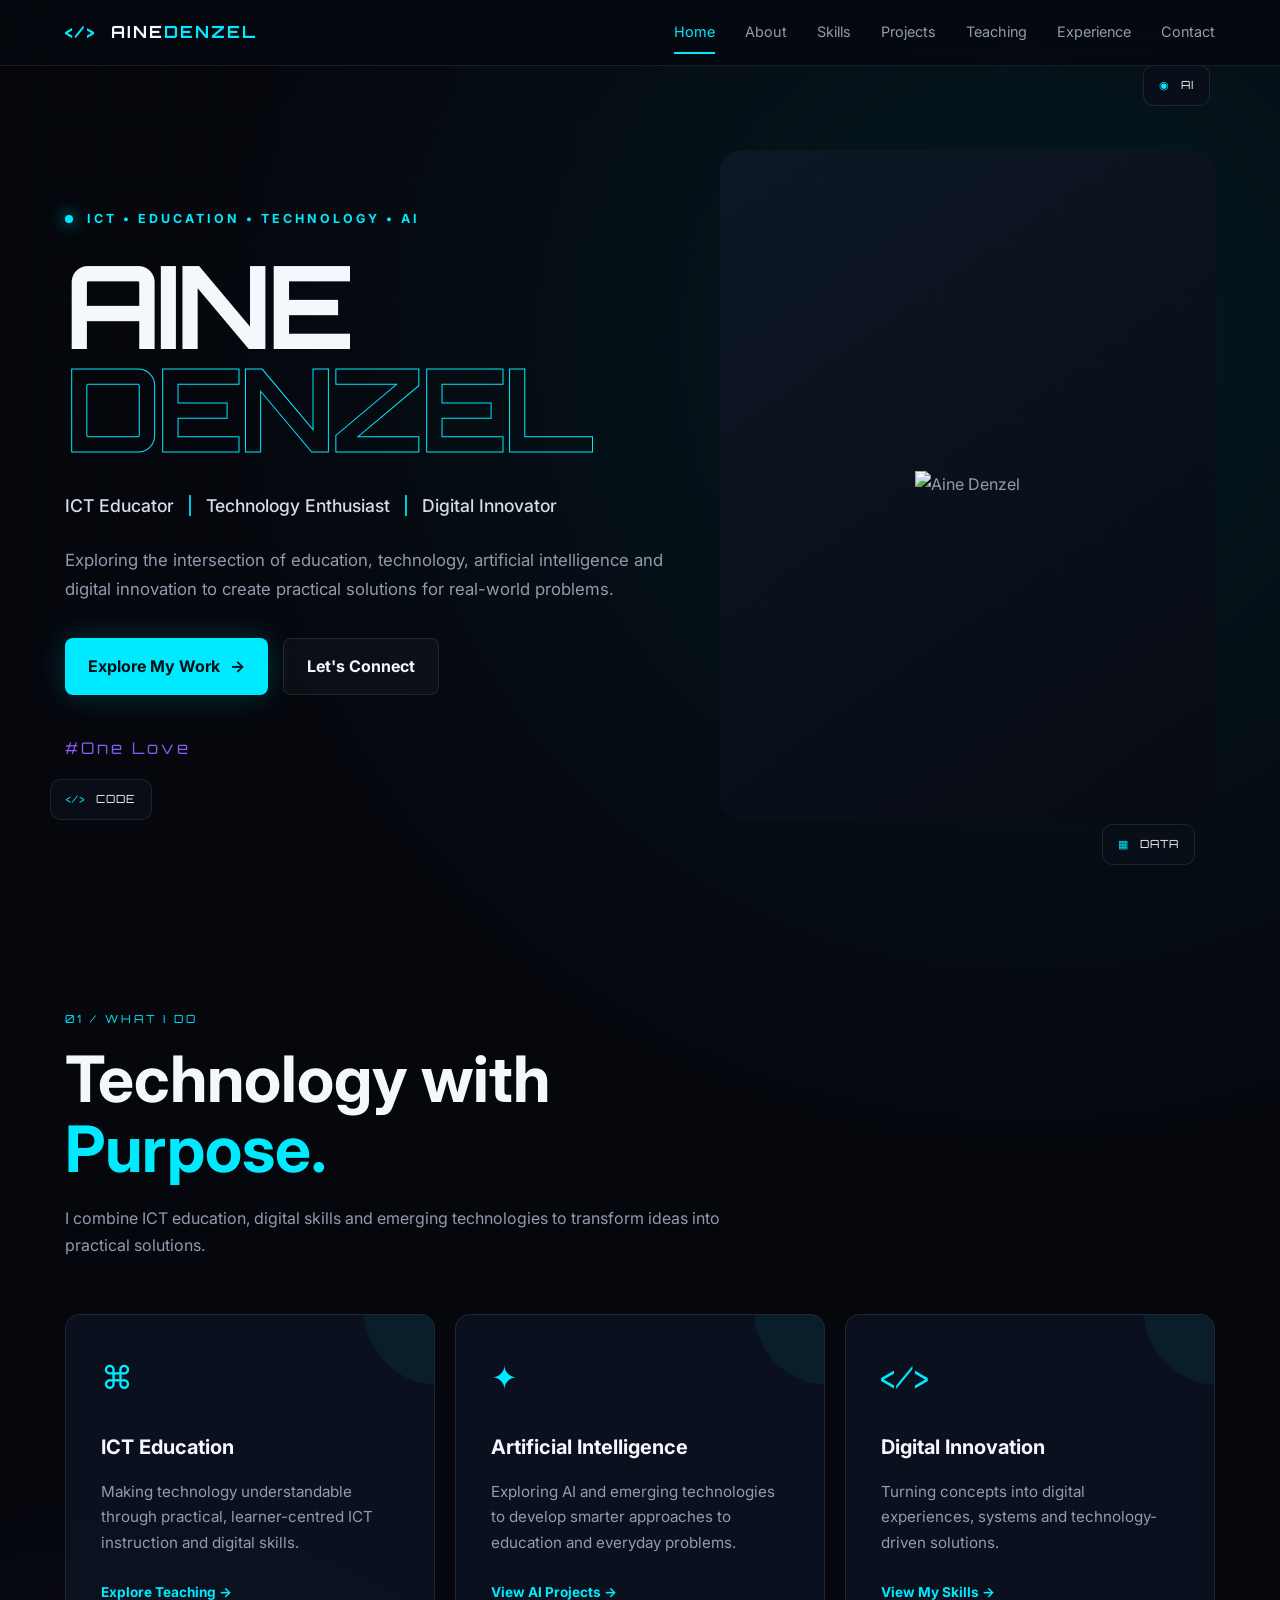
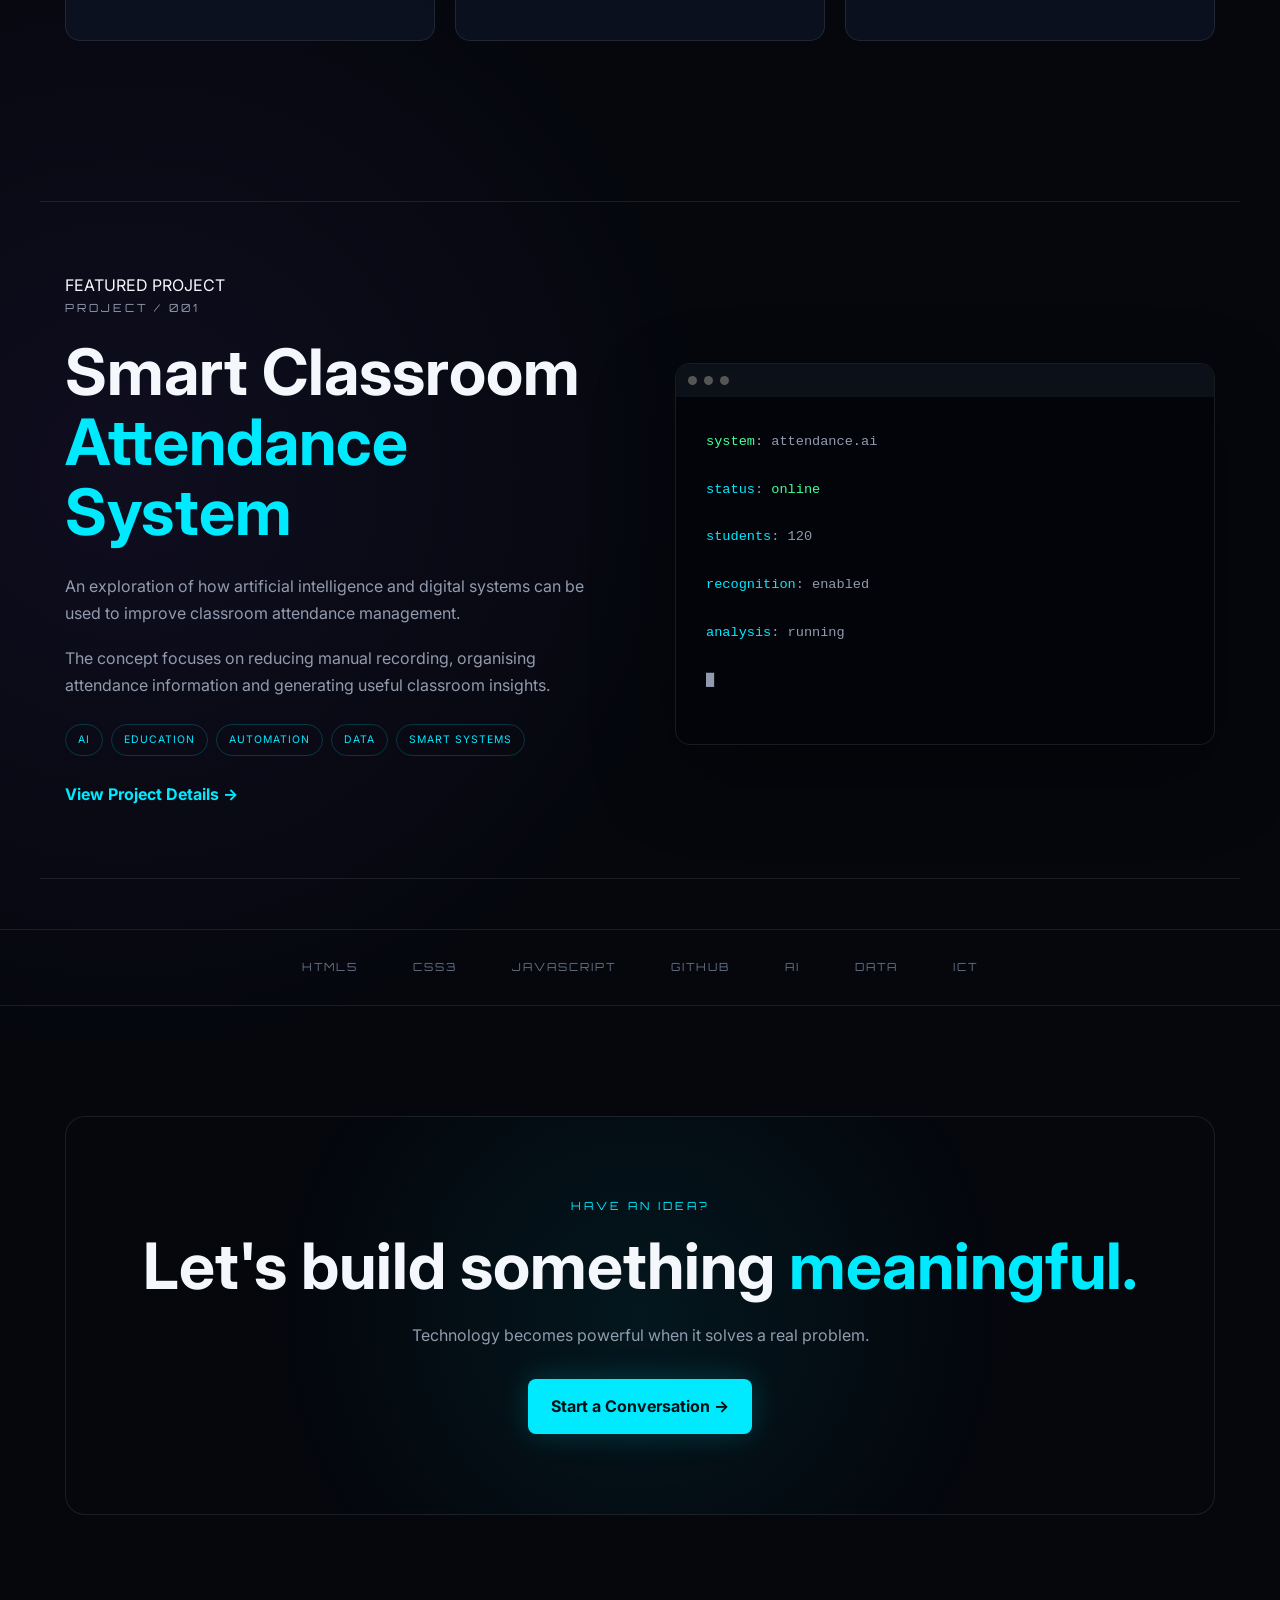
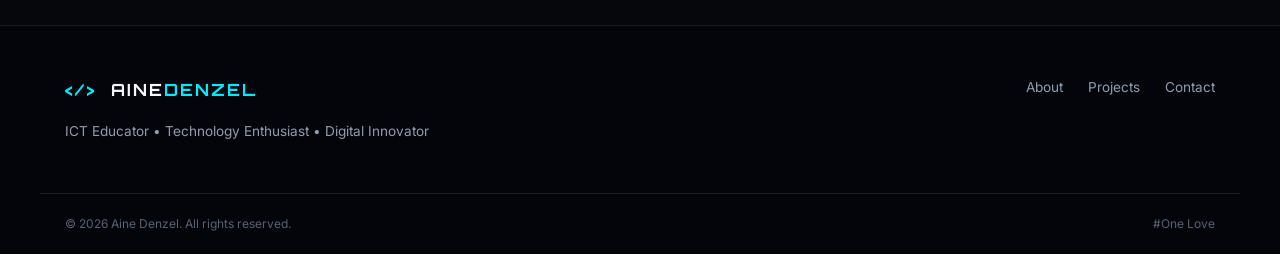
==== index.html @ 566ba2ad "Update index.html" ====
<!DOCTYPE html>
<html lang="en">
<head>
    <meta charset="UTF-8">
    <meta name="viewport" content="width=device-width, initial-scale=1.0">

    <title>Aine Denzel | ICT Educator & Digital Innovator</title>

    <meta name="description"
          content="Aine Denzel — ICT Educator, Technology Enthusiast and Digital Innovator.">

    <link rel="stylesheet" href="css/style.css">

    <link rel="preconnect" href="https://fonts.googleapis.com">
    <link rel="preconnect" href="https://fonts.gstatic.com" crossorigin>

    <link href="https://fonts.googleapis.com/css2?family=Inter:wght@400;500;600;700;800&family=Orbitron:wght@500;600;700;800&display=swap"
          rel="stylesheet">
</head>

<body>

<!-- ================= NAVIGATION ================= -->

<header class="navbar">

    <div class="nav-container">

        <a href="index.html" class="logo">
            <span class="logo-symbol">&lt;/&gt;</span>
            AINE<span>DENZEL</span>
        </a>

        <button class="menu-toggle" id="menuToggle">
            ☰
        </button>

        <nav id="navMenu">

            <a href="index.html" class="active">Home</a>
            <a href="about.html">About</a>
            <a href="skills.html">Skills</a>
            <a href="projects.html">Projects</a>
            <a href="teaching.html">Teaching</a>
            <a href="experience.html">Experience</a>
            <a href="contact.html">Contact</a>

        </nav>

    </div>

</header>


<!-- ================= HERO ================= -->

<main>

<section class="hero">

    <div class="hero-grid"></div>

    <div class="hero-content">

        <p class="eyebrow">
            <span class="status-dot"></span>
            ICT • EDUCATION • TECHNOLOGY • AI
        </p>

        <h1>
            AINE
            <span>DENZEL</span>
        </h1>

        <h2>
            ICT Educator
            <span>|</span>
            Technology Enthusiast
            <span>|</span>
            Digital Innovator
        </h2>

        <p class="hero-description">
            Exploring the intersection of education, technology,
            artificial intelligence and digital innovation to create
            practical solutions for real-world problems.
        </p>

        <div class="hero-buttons">

            <a href="projects.html" class="btn btn-primary">
                Explore My Work
                <span>→</span>
            </a>

            <a href="contact.html" class="btn btn-outline">
                Let's Connect
            </a>

        </div>

        <div class="hero-signature">
            #One Love
        </div>

    </div>
<div class="profile-placeholder">

<img src="images/profile.jpg" alt="Aine Denzel">   

</div>

        <div class="floating-card card-ai">
            <span>◉</span>
            AI
        </div>

        <div class="floating-card card-code">
            <span>&lt;/&gt;</span>
            CODE
        </div>

        <div class="floating-card card-data">
            <span>▦</span>
            DATA
        </div>

    </div>

</section>


<!-- ================= INTRO ================= -->

<section class="section">

    <div class="section-heading">

        <p class="section-label">01 / WHAT I DO</p>

        <h2>
            Technology with
            <span>Purpose.</span>
        </h2>

        <p>
            I combine ICT education, digital skills and emerging
            technologies to transform ideas into practical solutions.
        </p>

    </div>


    <div class="feature-grid">

        <article class="feature-card">

            <div class="feature-icon">⌘</div>

            <h3>ICT Education</h3>

            <p>
                Making technology understandable through practical,
                learner-centred ICT instruction and digital skills.
            </p>

            <a href="teaching.html">
                Explore Teaching →
            </a>

        </article>


        <article class="feature-card">

            <div class="feature-icon">✦</div>

            <h3>Artificial Intelligence</h3>

            <p>
                Exploring AI and emerging technologies to develop
                smarter approaches to education and everyday problems.
            </p>

            <a href="projects.html">
                View AI Projects →
            </a>

        </article>


        <article class="feature-card">

            <div class="feature-icon">&lt;/&gt;</div>

            <h3>Digital Innovation</h3>

            <p>
                Turning concepts into digital experiences, systems
                and technology-driven solutions.
            </p>

            <a href="skills.html">
                View My Skills →
            </a>

        </article>

    </div>

</section>


<!-- ================= FEATURED PROJECT ================= -->

<section class="featured-project section">

    <div class="project-label">
        FEATURED PROJECT
    </div>

    <div class="featured-content">

        <div>

            <p class="section-label">PROJECT / 001</p>

            <h2>
                Smart Classroom
                <span>Attendance System</span>
            </h2>

            <p>
                An exploration of how artificial intelligence and
                digital systems can be used to improve classroom
                attendance management.
            </p>

            <p>
                The concept focuses on reducing manual recording,
                organising attendance information and generating
                useful classroom insights.
            </p>

            <div class="tags">

                <span>AI</span>
                <span>EDUCATION</span>
                <span>AUTOMATION</span>
                <span>DATA</span>
                <span>SMART SYSTEMS</span>

            </div>

            <a href="projects.html" class="text-link">
                View Project Details →
            </a>

        </div>


        <div class="project-visual">

            <div class="terminal">

                <div class="terminal-top">

                    <span></span>
                    <span></span>
                    <span></span>

                </div>

                <div class="terminal-body">

                    <p>
                        <span class="green">system</span>:
                        attendance.ai
                    </p>

                    <p>
                        <span class="blue">status</span>:
                        <span class="green">online</span>
                    </p>

                    <p>
                        <span class="blue">students</span>:
                        120
                    </p>

                    <p>
                        <span class="blue">recognition</span>:
                        enabled
                    </p>

                    <p>
                        <span class="blue">analysis</span>:
                        running
                    </p>

                    <p class="cursor">
                        █
                    </p>

                </div>

            </div>

        </div>

    </div>

</section>


<!-- ================= TECHNOLOGY STRIP ================= -->

<section class="tech-strip">

    <div>HTML5</div>
    <div>CSS3</div>
    <div>JAVASCRIPT</div>
    <div>GITHUB</div>
    <div>AI</div>
    <div>DATA</div>
    <div>ICT</div>

</section>


<!-- ================= CTA ================= -->

<section class="cta section">

    <div class="cta-box">

        <p class="section-label">
            HAVE AN IDEA?
        </p>

        <h2>
            Let's build something
            <span>meaningful.</span>
        </h2>

        <p>
            Technology becomes powerful when it solves a real problem.
        </p>

        <a href="contact.html" class="btn btn-primary">
            Start a Conversation →
        </a>

    </div>

</section>

</main>


<!-- ================= FOOTER ================= -->

<footer>

    <div class="footer-content">

        <div>

            <a href="index.html" class="logo">
                <span class="logo-symbol">&lt;/&gt;</span>
                AINE<span>DENZEL</span>
            </a>

            <p>
                ICT Educator • Technology Enthusiast • Digital Innovator
            </p>

        </div>


        <div class="footer-links">

            <a href="about.html">About</a>
            <a href="projects.html">Projects</a>
            <a href="contact.html">Contact</a>

        </div>

    </div>


    <div class="footer-bottom">

        <span>
            © 2026 Aine Denzel. All rights reserved.
        </span>

        <span>
            #One Love
        </span>

    </div>

</footer>


<script src="js/script.js"></script>

</body>
</html>
---- css/style.css ----
/* =====================================================
   AINE DENZEL — PROFESSIONAL PORTFOLIO
   HYBRID FUTURISTIC DESIGN
===================================================== */

:root {

    --bg: #05070d;
    --bg-secondary: #090d17;
    --card: rgba(15, 22, 38, 0.72);

    --text: #f4f7fb;
    --muted: #929bad;

    --cyan: #00eaff;
    --purple: #8b5cf6;

    --border: rgba(255,255,255,0.09);

    --max-width: 1200px;

}


* {
    margin: 0;
    padding: 0;
    box-sizing: border-box;
}


html {
    scroll-behavior: smooth;
}


body {

    font-family: "Inter", sans-serif;

    background:
        radial-gradient(
            circle at 80% 10%,
            rgba(0,234,255,0.08),
            transparent 25%
        ),
        radial-gradient(
            circle at 10% 60%,
            rgba(139,92,246,0.08),
            transparent 25%
        ),
        var(--bg);

    color: var(--text);

    line-height: 1.7;

    overflow-x: hidden;
}


a {
    color: inherit;
    text-decoration: none;
}


img {
    max-width: 100%;
}


/* =====================================================
   NAVBAR
===================================================== */

.navbar {

    position: fixed;

    top: 0;
    left: 0;

    width: 100%;

    z-index: 1000;

    background: rgba(5,7,13,0.78);

    backdrop-filter: blur(20px);

    border-bottom: 1px solid var(--border);

}


.nav-container {

    max-width: var(--max-width);

    margin: auto;

    padding: 18px 25px;

    display: flex;

    align-items: center;

    justify-content: space-between;

}


.logo {

    font-family: "Orbitron", sans-serif;

    font-weight: 700;

    font-size: 1.05rem;

    letter-spacing: 2px;

}


.logo-symbol {

    color: var(--cyan);

    margin-right: 8px;

}


.logo span:last-child {

    color: var(--cyan);

}


nav {

    display: flex;

    gap: 30px;

}


nav a {

    color: var(--muted);

    font-size: 0.9rem;

    transition: 0.3s;

    position: relative;

}


nav a:hover,
nav a.active {

    color: var(--cyan);

}


nav a.active::after {

    content: "";

    position: absolute;

    left: 0;

    bottom: -9px;

    width: 100%;

    height: 2px;

    background: var(--cyan);

}


.menu-toggle {

    display: none;

    background: none;

    border: none;

    color: white;

    font-size: 1.6rem;

    cursor: pointer;

}


/* =====================================================
   HERO
===================================================== */

.hero {

    min-height: 100vh;

    max-width: var(--max-width);

    margin: auto;

    padding: 150px 25px 80px;

    display: grid;

    grid-template-columns: 1.1fr 0.9fr;

    align-items: center;

    gap: 50px;

    position: relative;

}


.hero-grid {

    position: absolute;

    inset: 0;

    opacity: 0.18;

    pointer-events: none;

    background-image:

        linear-gradient(
            rgba(0,234,255,0.08) 1px,
            transparent 1px
        ),

        linear-gradient(
            90deg,
            rgba(0,234,255,0.08) 1px,
            transparent 1px
        );

    background-size: 60px 60px;

    mask-image: linear-gradient(
        to bottom,
        black,
        transparent
    );

}


.hero-content {

    position: relative;

    z-index: 2;

}


.eyebrow {

    color: var(--cyan);

    font-size: 0.78rem;

    letter-spacing: 3px;

    font-weight: 700;

    margin-bottom: 25px;

}


.status-dot {

    display: inline-block;

    width: 8px;

    height: 8px;

    border-radius: 50%;

    background: var(--cyan);

    box-shadow: 0 0 15px var(--cyan);

    margin-right: 8px;

}


.hero h1 {

    font-family: "Orbitron", sans-serif;

    font-size: clamp(4rem, 9vw, 8rem);

    line-height: 0.9;

    letter-spacing: -5px;

}


.hero h1 span {

    display: block;

    color: transparent;

    -webkit-text-stroke: 1px var(--cyan);

}


.hero h2 {

    margin-top: 30px;

    font-size: 1.1rem;

    font-weight: 500;

    color: #d7dce6;

}


.hero h2 span {

    color: var(--cyan);

    margin: 0 8px;

}


.hero-description {

    max-width: 650px;

    margin-top: 25px;

    color: var(--muted);

    font-size: 1.05rem;

}


.hero-buttons {

    display: flex;

    gap: 15px;

    margin-top: 35px;

    flex-wrap: wrap;

}


.btn {

    display: inline-flex;

    align-items: center;

    gap: 10px;

    padding: 14px 23px;

    border-radius: 8px;

    font-weight: 700;

    transition: 0.3s;

}


.btn-primary {

    color: #001014;

    background: var(--cyan);

    box-shadow: 0 0 30px rgba(0,234,255,0.2);

}


.btn-primary:hover {

    transform: translateY(-3px);

    box-shadow: 0 0 45px rgba(0,234,255,0.45);

}


.btn-outline {

    border: 1px solid var(--border);

    background: rgba(255,255,255,0.03);

}


.btn-outline:hover {

    border-color: var(--cyan);

    color: var(--cyan);

}


.hero-signature {

    margin-top: 40px;

    color: var(--purple);

    font-family: "Orbitron", sans-serif;

    letter-spacing: 3px;

}


/* =====================================================
   HERO VISUAL
===================================================== */

.hero-visual {

    height: 550px;

    position: relative;

    display: flex;

    align-items: center;

    justify-content: center;

}


.profile-frame {

    width: 310px;

    height: 390px;

    position: relative;

    z-index: 3;

    padding: 3px;

    border-radius: 25px;

    background:
        linear-gradient(
            145deg,
            var(--cyan),
            transparent 45%,
            var(--purple)
        );

    box-shadow:
        0 0 60px rgba(0,234,255,0.12);

}


.profile-placeholder {

    width: 100%;
    height: 100%;

    border-radius: 22px;

    background:
        linear-gradient(
            145deg,
            #0d1725,
            #070b13
        );

    display: flex;

    flex-direction: column;

    align-items: center;

    justify-content: center;

    color: var(--muted);

}


.profile-icon {

    width: 110px;
    height: 110px;

    border-radius: 50%;

    display: grid;

    place-items: center;

    font-size: 3rem;

    background: rgba(0,234,255,0.06);

    border: 1px solid rgba(0,234,255,0.2);

    margin-bottom: 20px;

}


.profile-placeholder p {

    font-family: "Orbitron", sans-serif;

    color: var(--cyan);

    letter-spacing: 3px;

}


.profile-placeholder small {

    margin-top: 5px;

    font-size: 0.65rem;

    letter-spacing: 2px;

}


/* =====================================================
   ORBITS
===================================================== */

.orbit {

    position: absolute;

    border: 1px solid rgba(0,234,255,0.18);

    border-radius: 50%;

    transform: rotate(-25deg);

}


.orbit-one {

    width: 470px;
    height: 180px;

}


.orbit-two {

    width: 500px;
    height: 240px;

    transform: rotate(55deg);

}


.orbit-three {

    width: 430px;
    height: 500px;

    transform: rotate(35deg);

    border-color: rgba(139,92,246,0.15);

}


/* =====================================================
   FLOATING CARDS
===================================================== */

.floating-card {

    position: absolute;

    z-index: 5;

    padding: 10px 15px;

    border: 1px solid var(--border);

    border-radius: 10px;

    background: rgba(10,15,25,0.8);

    backdrop-filter: blur(15px);

    font-family: "Orbitron", sans-serif;

    font-size: 0.7rem;

    letter-spacing: 1px;

}


.floating-card span {

    color: var(--cyan);

    margin-right: 7px;

}


.card-ai {

    top: 65px;
    right: 30px;

}


.card-code {

    bottom: 80px;
    left: 10px;

}


.card-data {

    bottom: 35px;
    right: 45px;

}


/* =====================================================
   SECTIONS
===================================================== */

.section {

    max-width: var(--max-width);

    margin: auto;

    padding: 110px 25px;

}


.section-heading {

    max-width: 720px;

    margin-bottom: 55px;

}


.section-label {

    font-family: "Orbitron", sans-serif;

    color: var(--cyan);

    font-size: 0.7rem;

    letter-spacing: 3px;

    margin-bottom: 15px;

}


.section-heading h2,
.cta h2 {

    font-size: clamp(2.3rem,5vw,4rem);

    line-height: 1.1;

}


.section-heading h2 span,
.cta h2 span {

    color: var(--cyan);

}


.section-heading > p:last-child {

    margin-top: 20px;

    color: var(--muted);

}


/* =====================================================
   FEATURE CARDS
===================================================== */

.feature-grid {

    display: grid;

    grid-template-columns:
        repeat(3, 1fr);

    gap: 20px;

}


.feature-card {

    padding: 35px;

    min-height: 300px;

    border: 1px solid var(--border);

    background: var(--card);

    border-radius: 15px;

    transition: 0.35s;

    position: relative;

    overflow: hidden;

}


.feature-card::before {

    content: "";

    position: absolute;

    width: 150px;
    height: 150px;

    top: -80px;
    right: -80px;

    border-radius: 50%;

    background: var(--cyan);

    opacity: 0.06;

}


.feature-card:hover {

    transform: translateY(-8px);

    border-color: rgba(0,234,255,0.4);

}


.feature-icon {

    font-family: "Orbitron", sans-serif;

    font-size: 2rem;

    color: var(--cyan);

    margin-bottom: 25px;

}


.feature-card h3 {

    font-size: 1.25rem;

    margin-bottom: 15px;

}


.feature-card p {

    color: var(--muted);

    font-size: 0.95rem;

}


.feature-card a {

    display: inline-block;

    margin-top: 25px;

    color: var(--cyan);

    font-size: 0.85rem;

    font-weight: 700;

}


/* =====================================================
   FEATURED PROJECT
===================================================== */

.featured-project {

    max-width: 1200px;

    margin: 50px auto;

    padding: 70px 25px;

    border-top: 1px solid var(--border);

    border-bottom: 1px solid var(--border);

}


.featured-content {

    display: grid;

    grid-template-columns:
        1fr 1fr;

    gap: 70px;

    align-items: center;

}


.featured-content h2 {

    font-size: clamp(2.3rem,5vw,4rem);

    line-height: 1.1;

    margin-bottom: 25px;

}


.featured-content h2 span {

    display: block;

    color: var(--cyan);

}


.featured-content p {

    color: var(--muted);

    margin-bottom: 18px;

}


.tags {

    display: flex;

    flex-wrap: wrap;

    gap: 8px;

    margin: 25px 0;

}


.tags span {

    border: 1px solid rgba(0,234,255,0.2);

    color: var(--cyan);

    border-radius: 50px;

    padding: 6px 12px;

    font-size: 0.65rem;

    letter-spacing: 1px;

}


.text-link {

    color: var(--cyan);

    font-weight: 700;

}


/* =====================================================
   TERMINAL
===================================================== */

.terminal {

    border: 1px solid var(--border);

    border-radius: 15px;

    overflow: hidden;

    background: #020409;

    box-shadow: 0 30px 80px rgba(0,0,0,0.4);

}


.terminal-top {

    padding: 12px;

    background: #0b1019;

    display: flex;

    gap: 7px;

}


.terminal-top span {

    width: 9px;
    height: 9px;

    border-radius: 50%;

    background: #555;

}


.terminal-body {

    padding: 30px;

    font-family: monospace;

    font-size: 0.85rem;

    line-height: 2.2;

}


.green {

    color: #42ff9b;

}


.blue {

    color: var(--cyan);

}


.cursor {

    color: var(--cyan);

    animation: blink 1s infinite;

}


@keyframes blink {

    50% {
        opacity: 0;
    }

}


/* =====================================================
   TECH STRIP
===================================================== */

.tech-strip {

    border-top: 1px solid var(--border);

    border-bottom: 1px solid var(--border);

    display: flex;

    justify-content: center;

    flex-wrap: wrap;

    gap: 55px;

    padding: 28px;

    color: #657084;

    font-family: "Orbitron", sans-serif;

    font-size: 0.7rem;

    letter-spacing: 2px;

}


/* =====================================================
   CTA
===================================================== */

.cta-box {

    text-align: center;

    padding: 80px 30px;

    border: 1px solid var(--border);

    border-radius: 20px;

    background:
        radial-gradient(
            circle at center,
            rgba(0,234,255,0.07),
            transparent 60%
        );

}


.cta-box p:not(.section-label) {

    color: var(--muted);

    margin: 20px auto 30px;

}


/* =====================================================
   FOOTER
===================================================== */

footer {

    border-top: 1px solid var(--border);

    background: #03050a;

}


.footer-content {

    max-width: var(--max-width);

    margin: auto;

    padding: 50px 25px;

    display: flex;

    justify-content: space-between;

    gap: 30px;

}


.footer-content p {

    color: var(--muted);

    margin-top: 15px;

    font-size: 0.85rem;

}


.footer-links {

    display: flex;

    gap: 25px;

    color: var(--muted);

    font-size: 0.85rem;

}


.footer-links a:hover {

    color: var(--cyan);

}


.footer-bottom {

    max-width: var(--max-width);

    margin: auto;

    padding: 20px 25px;

    border-top: 1px solid var(--border);

    display: flex;

    justify-content: space-between;

    color: #596273;

    font-size: 0.75rem;

}


/* =====================================================
   RESPONSIVE
===================================================== */

@media (max-width: 900px) {

    nav {

        gap: 15px;

    }


    .hero {

        grid-template-columns: 1fr;

        text-align: center;

    }


    .hero-description {

        margin-left: auto;
        margin-right: auto;

    }


    .hero-buttons {

        justify-content: center;

    }


    .hero-signature {

        text-align: center;

    }


    .hero-visual {

        height: 500px;

    }


    .feature-grid {

        grid-template-columns: 1fr;

    }


    .featured-content {

        grid-template-columns: 1fr;

    }

}


@media (max-width: 700px) {

    .menu-toggle {

        display: block;

    }


    nav {

        position: absolute;

        top: 70px;

        left: 0;

        width: 100%;

        display: none;

        flex-direction: column;

        padding: 25px;

        background: rgba(5,7,13,0.97);

        border-bottom: 1px solid var(--border);

    }


    nav.open {

        display: flex;

    }


    nav a.active::after {

        display: none;

    }


    .hero {

        padding-top: 120px;

    }


    .hero h1 {

        font-size: clamp(3.2rem,16vw,5rem);

        letter-spacing: -3px;

    }


    .hero h2 span {

        display: none;

    }


    .hero-visual {

        transform: scale(0.8);

        margin-top: -30px;

    }


    .profile-frame {

        width: 270px;
        height: 350px;

    }


    .orbit-one,
    .orbit-two,
    .orbit-three {

        transform: scale(0.8);

    }


    .footer-content {

        flex-direction: column;

    }


    .footer-bottom {

        flex-direction: column;

        gap: 10px;

    }

}
.profile-image {
    width: 100%;
    height: 100%;
    object-fit: cover;
    object-position: center top;
    border-radius: 22px;
    display: block;
}
/* =====================================================
   INNER PAGE DESIGN
===================================================== */

.page-hero {

    min-height: 55vh;

    max-width: var(--max-width);

    margin: auto;

    padding: 180px 25px 90px;

    display: flex;

    flex-direction: column;

    justify-content: center;

}


.page-hero h1 {

    max-width: 900px;

    font-size: clamp(3rem, 7vw, 6rem);

    line-height: 1;

    font-family: "Orbitron", sans-serif;

    margin-bottom: 25px;

}


.page-hero h1 span {

    display: block;

    color: var(--cyan);

}


.page-hero > p:last-child {

    max-width: 650px;

    color: var(--muted);

    font-size: 1.05rem;

}


/* ABOUT */

.about-grid {

    display: grid;

    grid-template-columns: 0.8fr 1.2fr;

    gap: 70px;

    align-items: center;

}


.about-image {

    height: 520px;

    border-radius: 20px;

    padding: 3px;

    background:
        linear-gradient(
            145deg,
            var(--cyan),
            transparent 50%,
            var(--purple)
        );

}


.about-image img {

    width: 100%;

    height: 100%;

    object-fit: cover;

    object-position: center top;

    border-radius: 18px;

}


.about-content h2 {

    font-size: clamp(2rem,4vw,3.5rem);

    line-height: 1.1;

    margin-bottom: 25px;

}


.about-content h2 span {

    color: var(--cyan);

}


.about-content p {

    color: var(--muted);

    margin-bottom: 20px;

}


.signature {

    color: var(--purple);

    font-family: "Orbitron", sans-serif;

    letter-spacing: 3px;

    margin-top: 30px;

}


/* SKILLS */

.skills-grid {

    display: grid;

    grid-template-columns:
        repeat(2, 1fr);

    gap: 20px;

}


.skill-card {

    padding: 35px;

    border: 1px solid var(--border);

    border-radius: 16px;

    background: var(--card);

    transition: 0.3s;

}


.skill-card:hover {

    transform: translateY(-7px);

    border-color: rgba(0,234,255,0.4);

}


.skill-number {

    font-family: "Orbitron", sans-serif;

    color: var(--cyan);

    font-size: 0.7rem;

    letter-spacing: 2px;

    margin-bottom: 25px;

}


.skill-card h3 {

    font-size: 1.3rem;

    margin-bottom: 12px;

}


.skill-card p {

    color: var(--muted);

}


.skill-tags {

    display: flex;

    flex-wrap: wrap;

    gap: 7px;

    margin-top: 20px;

}


.skill-tags span {

    padding: 5px 10px;

    border-radius: 50px;

    border: 1px solid var(--border);

    color: var(--cyan);

    font-size: 0.65rem;

}


/* PROJECTS */

.project-card-large {

    padding: 50px;

    border: 1px solid rgba(0,234,255,0.2);

    border-radius: 20px;

    background:
        radial-gradient(
            circle at 80% 20%,
            rgba(0,234,255,0.08),
            transparent 35%
        ),
        var(--card);

}


.project-top {

    display: flex;

    justify-content: space-between;

    color: var(--cyan);

    font-family: "Orbitron", sans-serif;

    font-size: 0.7rem;

    letter-spacing: 2px;

    margin-bottom: 40px;

}


.project-card-large h2 {

    font-family: "Orbitron", sans-serif;

    font-size: clamp(2.3rem,5vw,4.5rem);

    line-height: 1.05;

    margin-bottom: 25px;

}


.project-card-large h2 span {

    display: block;

    color: var(--cyan);

}


.project-card-large > p {

    color: var(--muted);

    max-width: 800px;

    font-size: 1.05rem;

}


.project-columns {

    display: grid;

    grid-template-columns: 1fr 1fr;

    gap: 30px;

    margin-top: 40px;

}


.project-columns h3 {

    color: var(--cyan);

    font-family: "Orbitron", sans-serif;

    font-size: 0.75rem;

    letter-spacing: 2px;

    margin-bottom: 10px;

}


.project-columns p {

    color: var(--muted);

}


.project-list {

    display: grid;

    grid-template-columns:
        repeat(3,1fr);

    gap: 20px;

    margin-top: 25px;

}


.mini-project {

    padding: 30px;

    border: 1px solid var(--border);

    border-radius: 15px;

    background: var(--card);

}


.mini-project > span {

    color: var(--cyan);

    font-family: "Orbitron", sans-serif;

    font-size: 0.7rem;

}


.mini-project h3 {

    margin: 20px 0 10px;

}


.mini-project p {

    color: var(--muted);

    font-size: 0.9rem;

}


/* EXPERIENCE */

.timeline {

    max-width: 900px;

    margin: auto;

}


.timeline-item {

    display: grid;

    grid-template-columns: 90px 1fr;

    gap: 30px;

    padding: 45px 0;

    border-bottom: 1px solid var(--border);

}


.timeline-number {

    width: 55px;

    height: 55px;

    border: 1px solid var(--cyan);

    color: var(--cyan);

    border-radius: 50%;

    display: grid;

    place-items: center;

    font-family: "Orbitron", sans-serif;

    font-size: 0.7rem;

}


.timeline-item h2 {

    font-size: 2rem;

    margin-bottom: 15px;

}


.timeline-item > div:last-child > p:last-child {

    color: var(--muted);

}


/* CONTACT */

.contact-grid {

    display: grid;

    grid-template-columns: 1.1fr 0.9fr;

    gap: 70px;

}


.contact-grid h2 {

    font-size: clamp(2.3rem,4vw,4rem);

    line-height: 1.1;

}


.contact-grid h2 span {

    color: var(--cyan);

    display: block;

}


.contact-intro {

    color: var(--muted);

    margin: 25px 0 35px;

}


.contact-list {

    display: flex;

    flex-direction: column;

    gap: 12px;

}


.contact-item {

    display: flex;

    align-items: center;

    gap: 18px;

    padding: 18px;

    border: 1px solid var(--border);

    border-radius: 12px;

    background: rgba(255,255,255,0.02);

    transition: 0.3s;

}


.contact-item:hover {

    border-color: rgba(0,234,255,0.4);

    transform: translateX(5px);

}


.contact-icon {

    width: 45px;

    height: 45px;

    display: grid;

    place-items: center;

    border-radius: 10px;

    color: var(--cyan);

    background: rgba(0,234,255,0.06);

}


.contact-item small {

    display: block;

    color: var(--muted);

    font-size: 0.6rem;

    letter-spacing: 2px;

}


.contact-item strong {

    display: block;

    margin-top: 3px;

}


.social-panel {

    padding: 40px;

    border: 1px solid var(--border);

    border-radius: 18px;

    background: var(--card);

}


.social-panel h3 {

    font-size: 2rem;

    margin-bottom: 30px;

}


.social-panel h3 span {

    color: var(--cyan);

}


.social-links {

    display: flex;

    flex-direction: column;

}


.social-links a {

    padding: 18px 0;

    border-bottom: 1px solid var(--border);

    display: flex;

    justify-content: space-between;

    color: var(--muted);

    font-family: "Orbitron", sans-serif;

    font-size: 0.75rem;

    letter-spacing: 1px;

    transition: 0.3s;

}


.social-links a:hover {

    color: var(--cyan);

    padding-left: 8px;

}


/* INNER PAGE MOBILE */

@media (max-width: 800px) {

    .about-grid,
    .contact-grid {

        grid-template-columns: 1fr;

    }


    .about-image {

        height: 450px;

    }


    .skills-grid,
    .project-list {

        grid-template-columns: 1fr;

    }


    .project-columns {

        grid-template-columns: 1fr;

    }


    .project-card-large {

        padding: 30px 20px;

    }


    .project-top {

        flex-direction: column;

        gap: 10px;

    }


    .timeline-item {

        grid-template-columns: 60px 1fr;

        gap: 15px;

    }

}
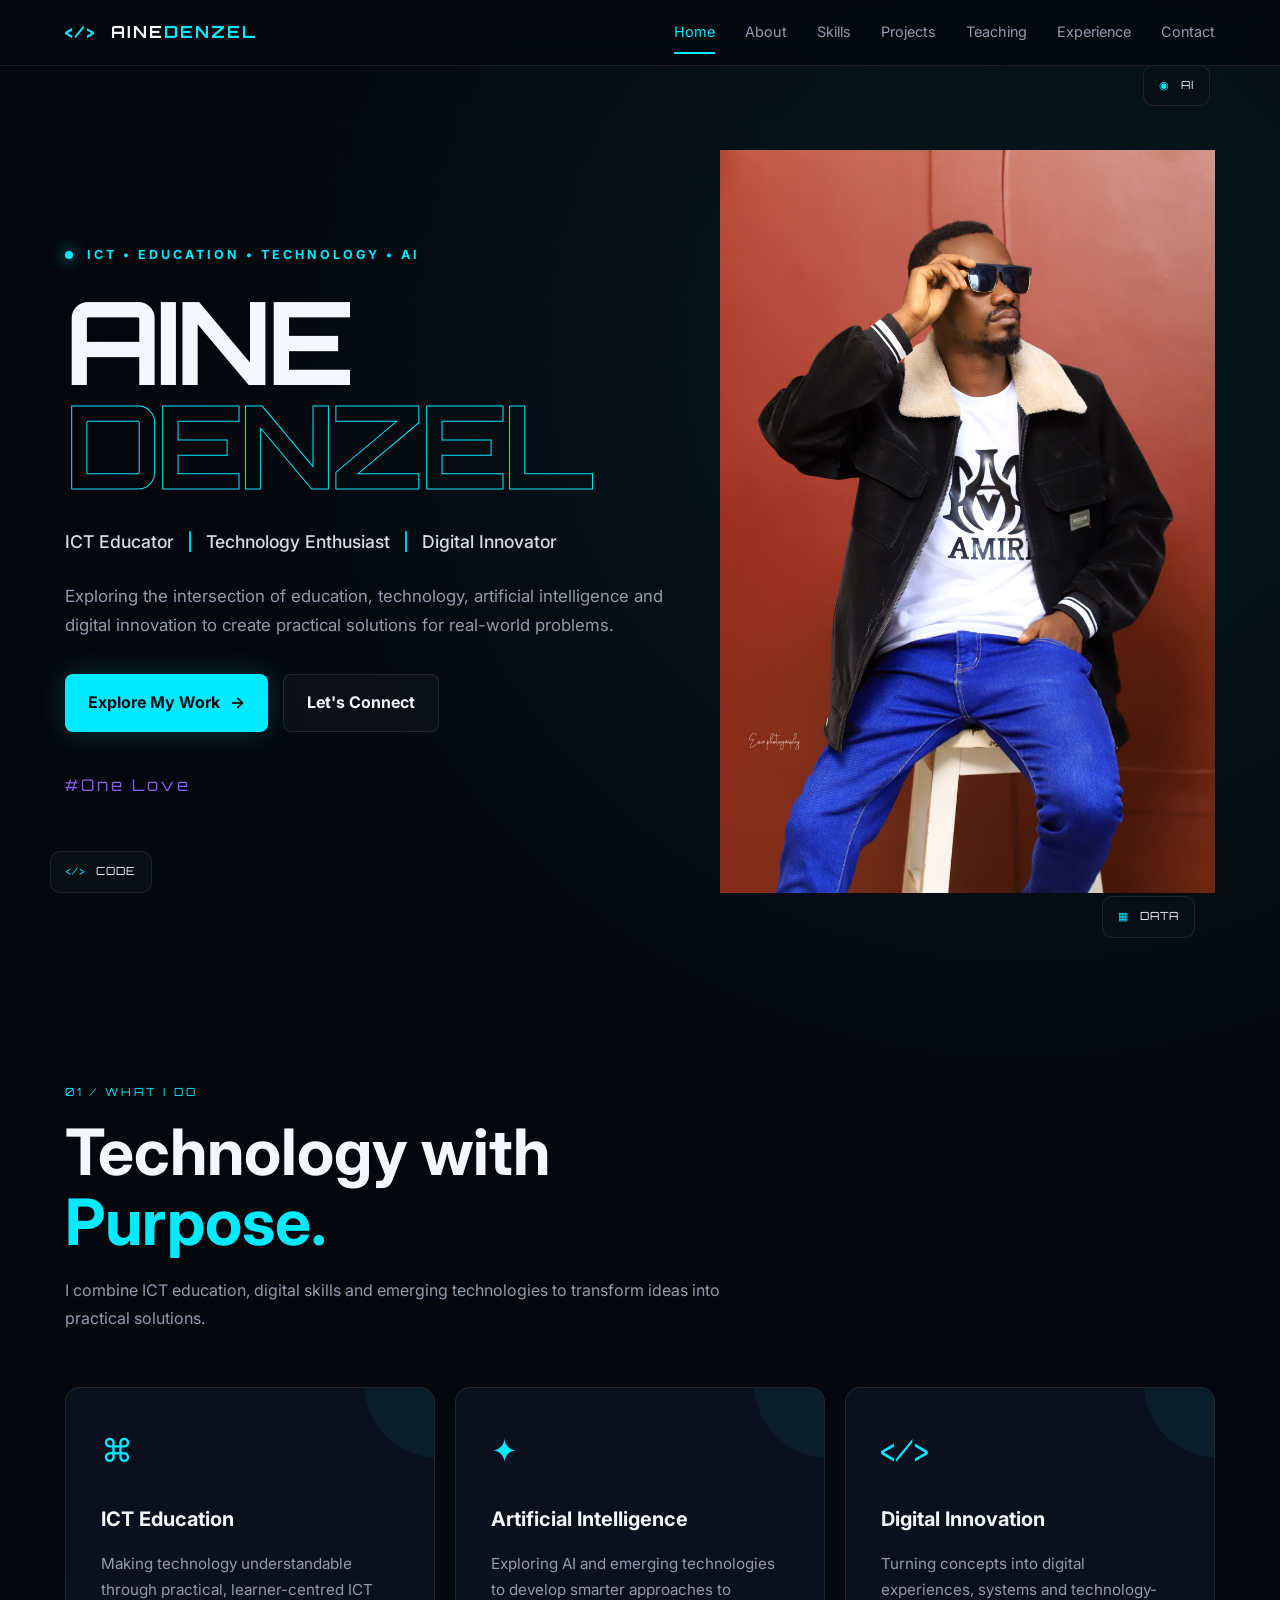
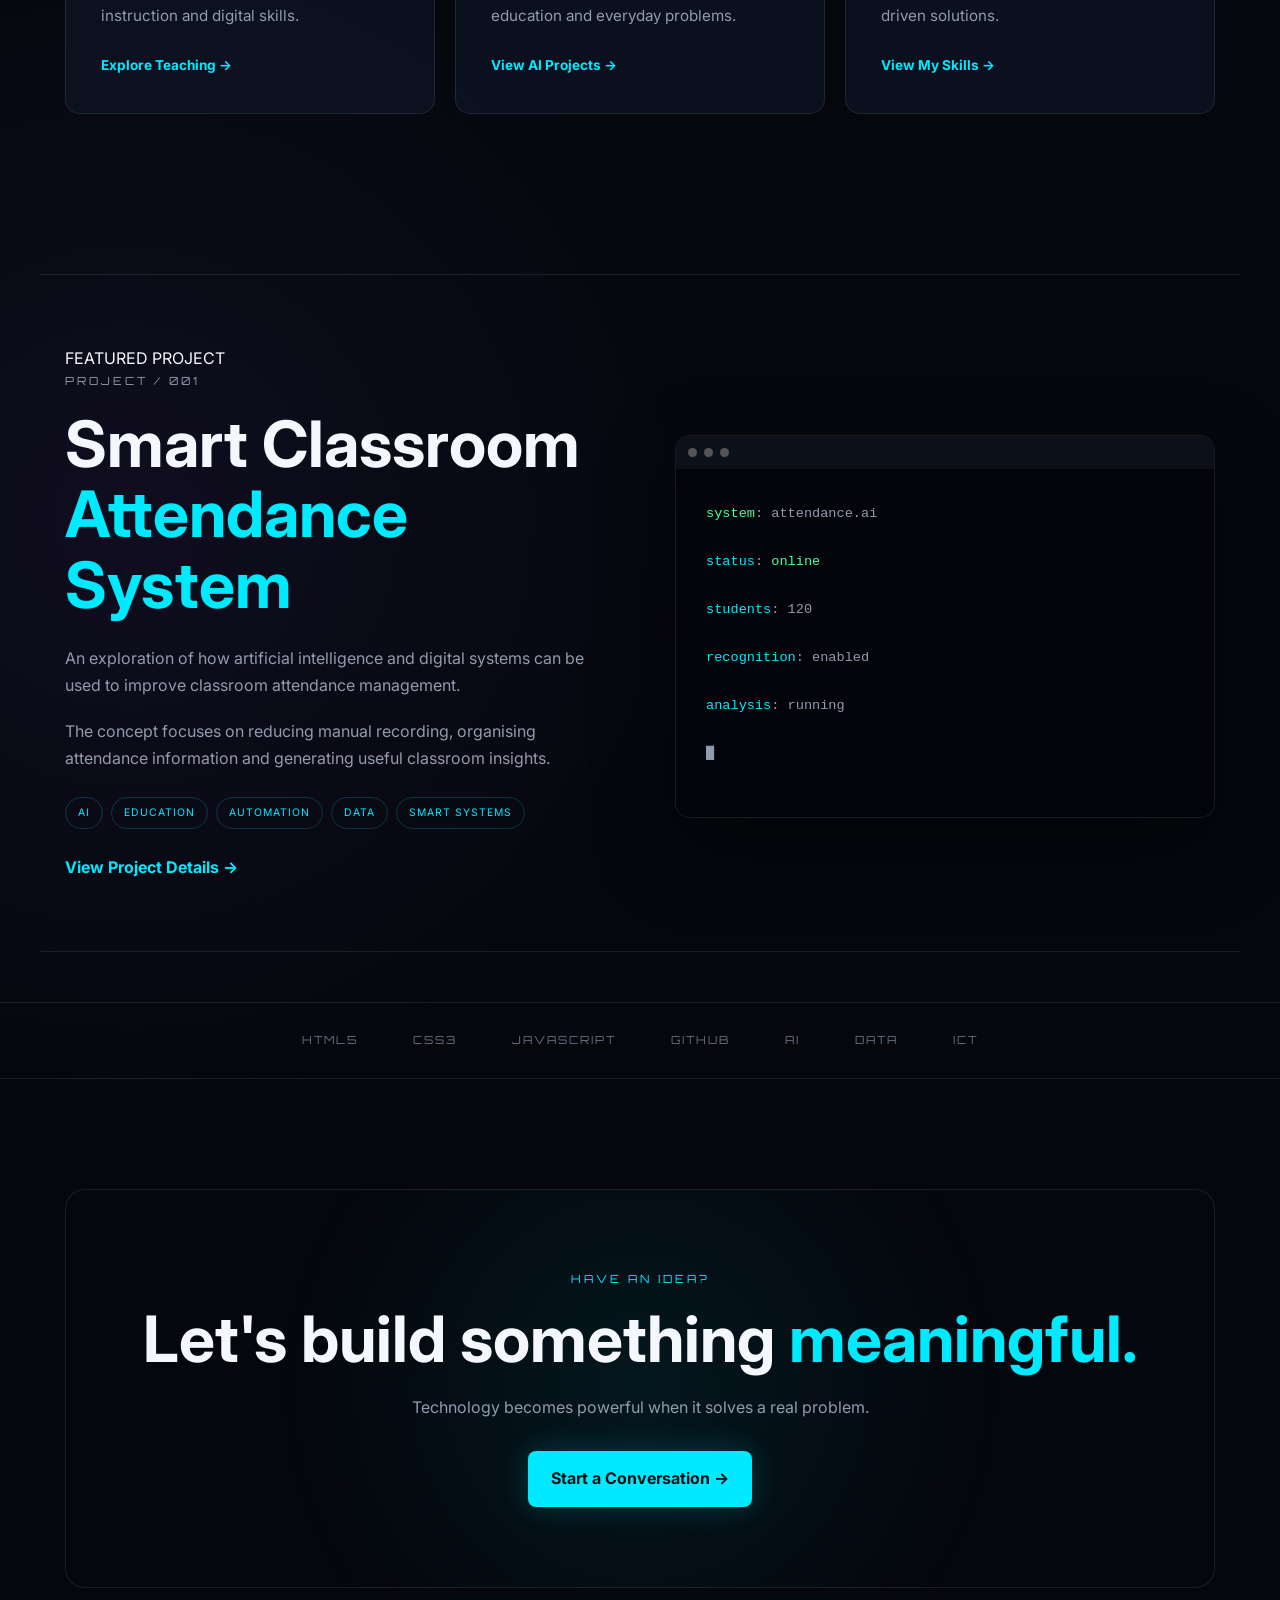
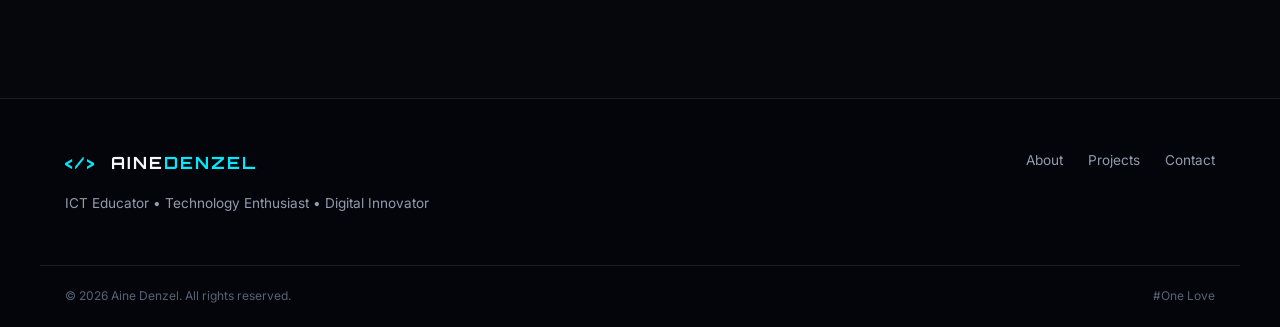
==== commit c84eed95: "Update index.html" ====
(no text change in the page or its own stylesheets)
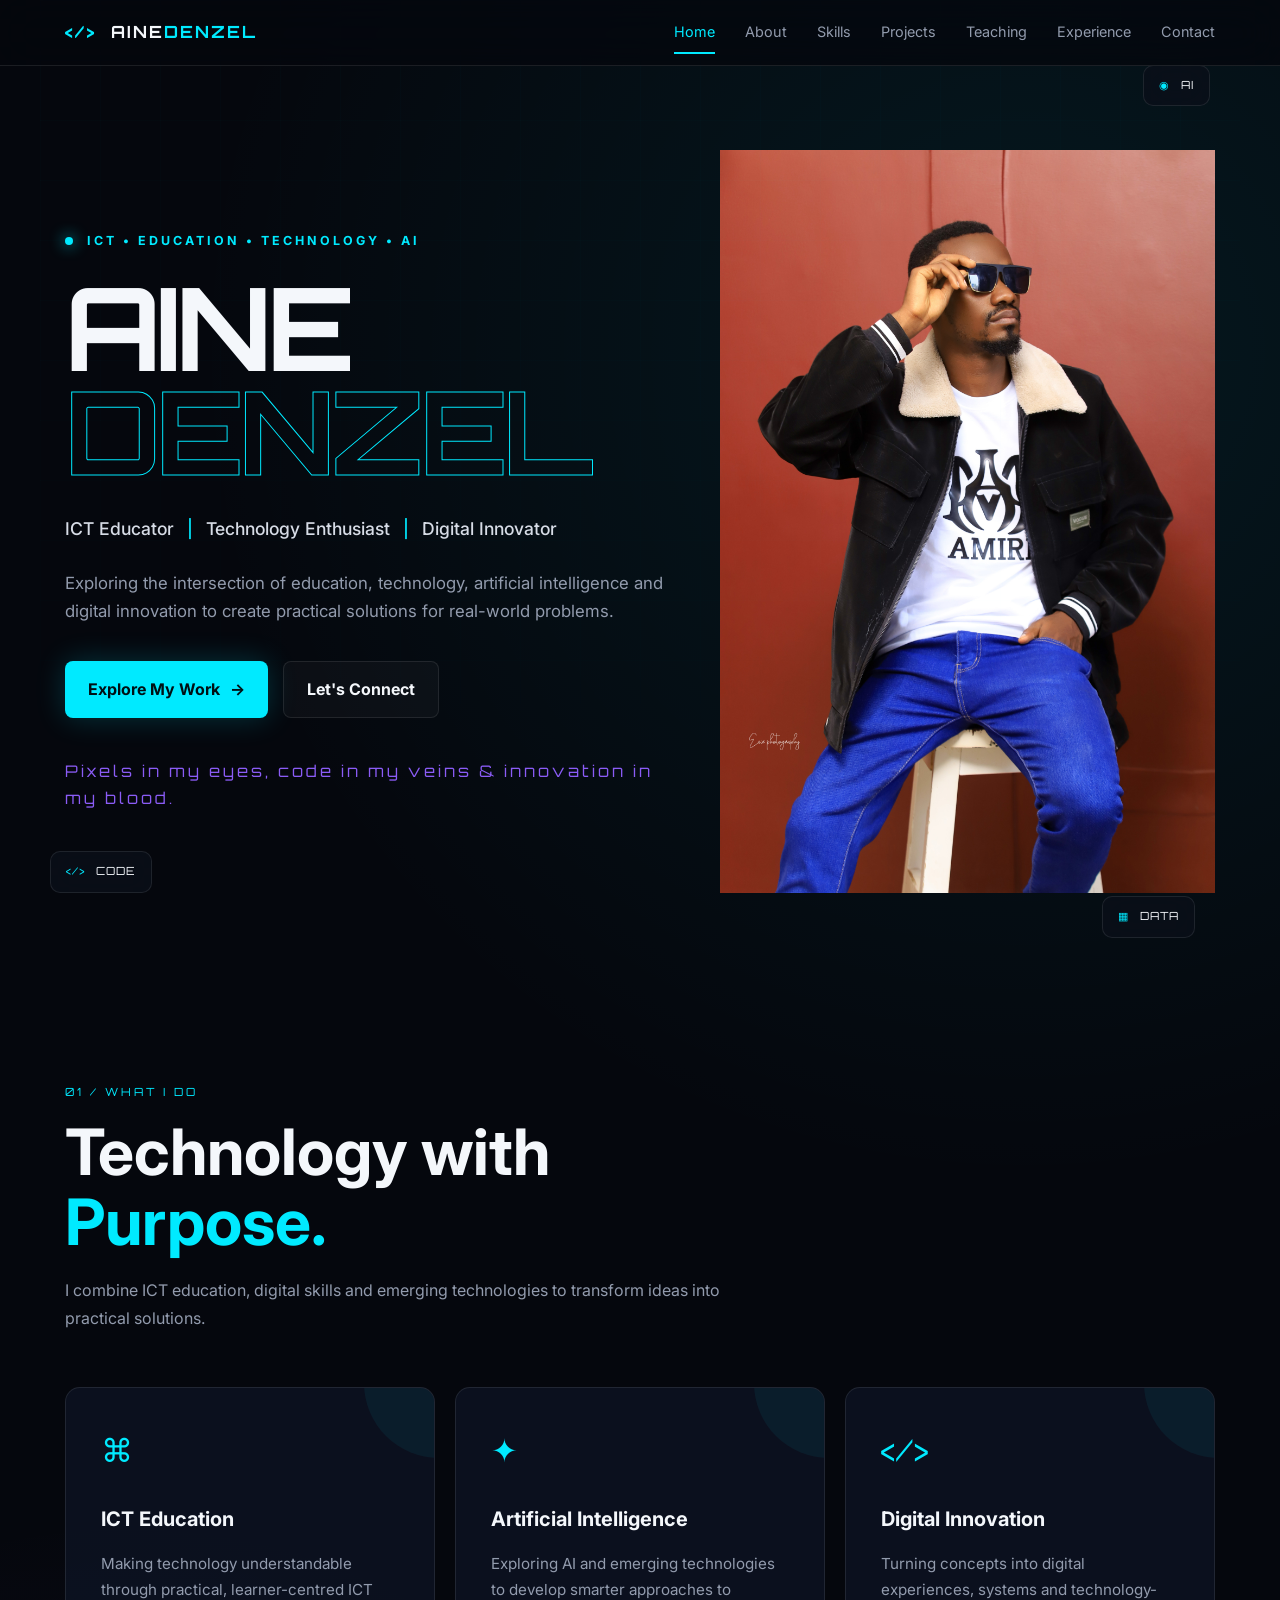
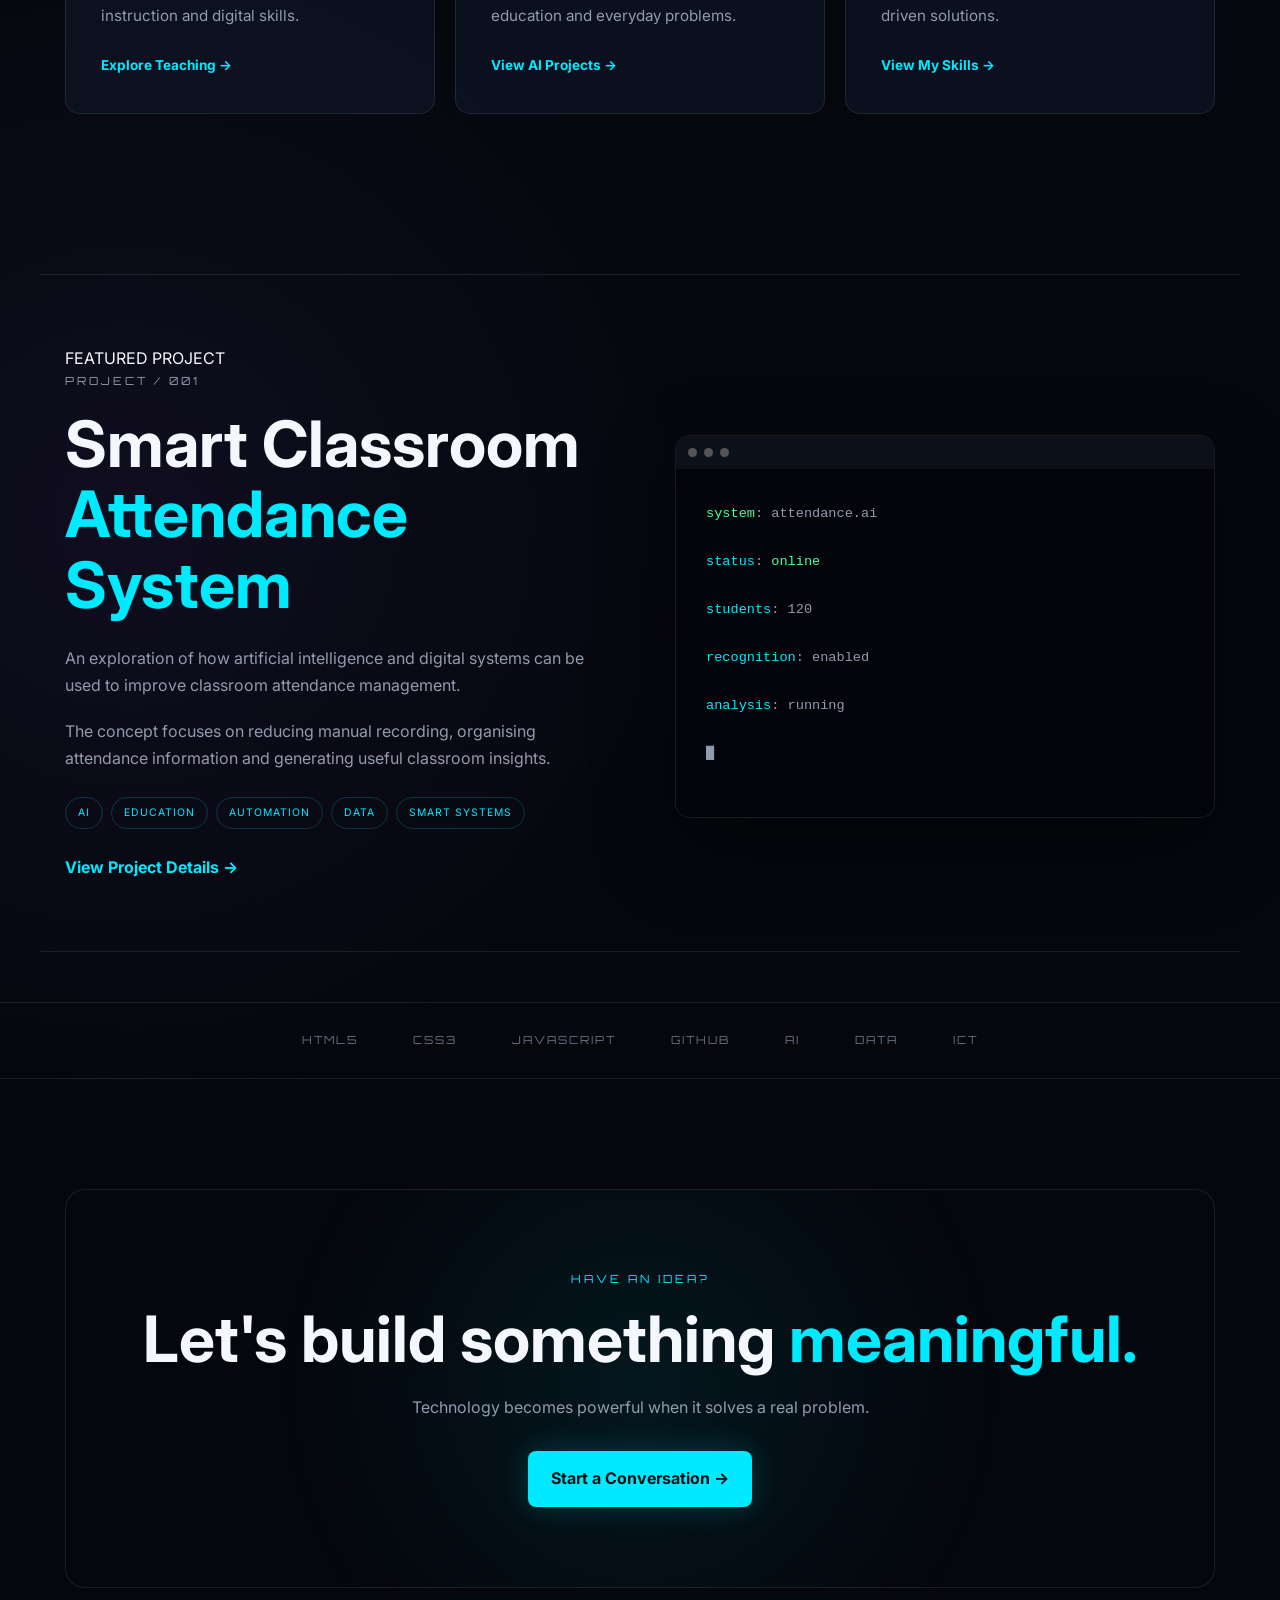
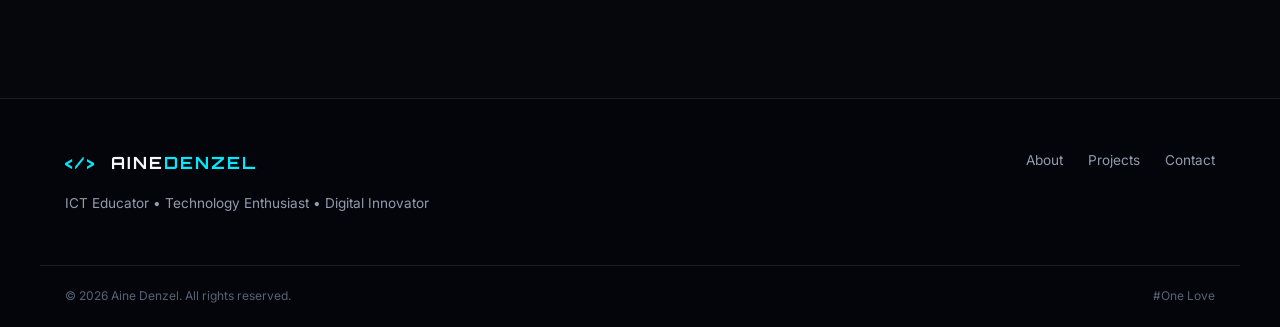
==== commit 1b240e38: "Update index.html" ====
--- a/index.html
+++ b/index.html
@@ -100,7 +100,7 @@
         </div>
 
         <div class="hero-signature">
-            #One Love
+            Pixels in my eyes, code in my veins & innovation in my blood.
         </div>
 
     </div>
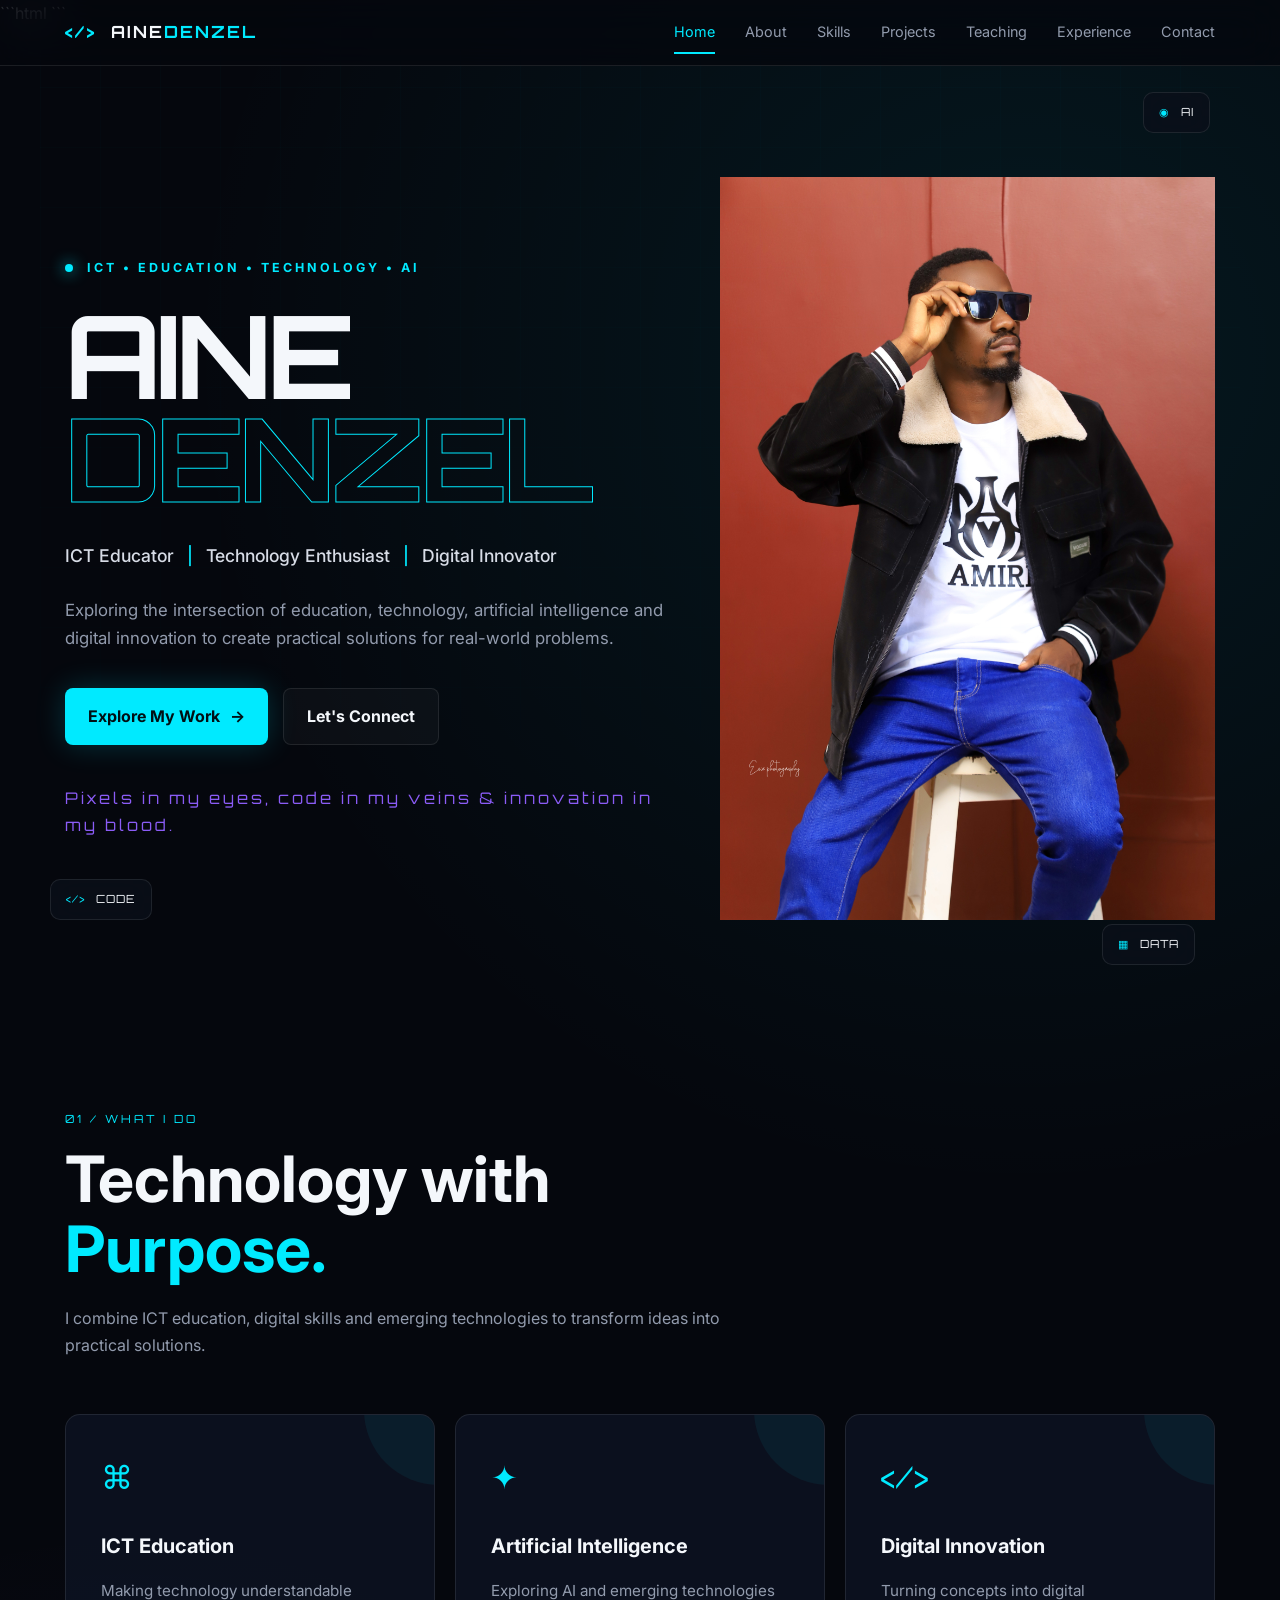
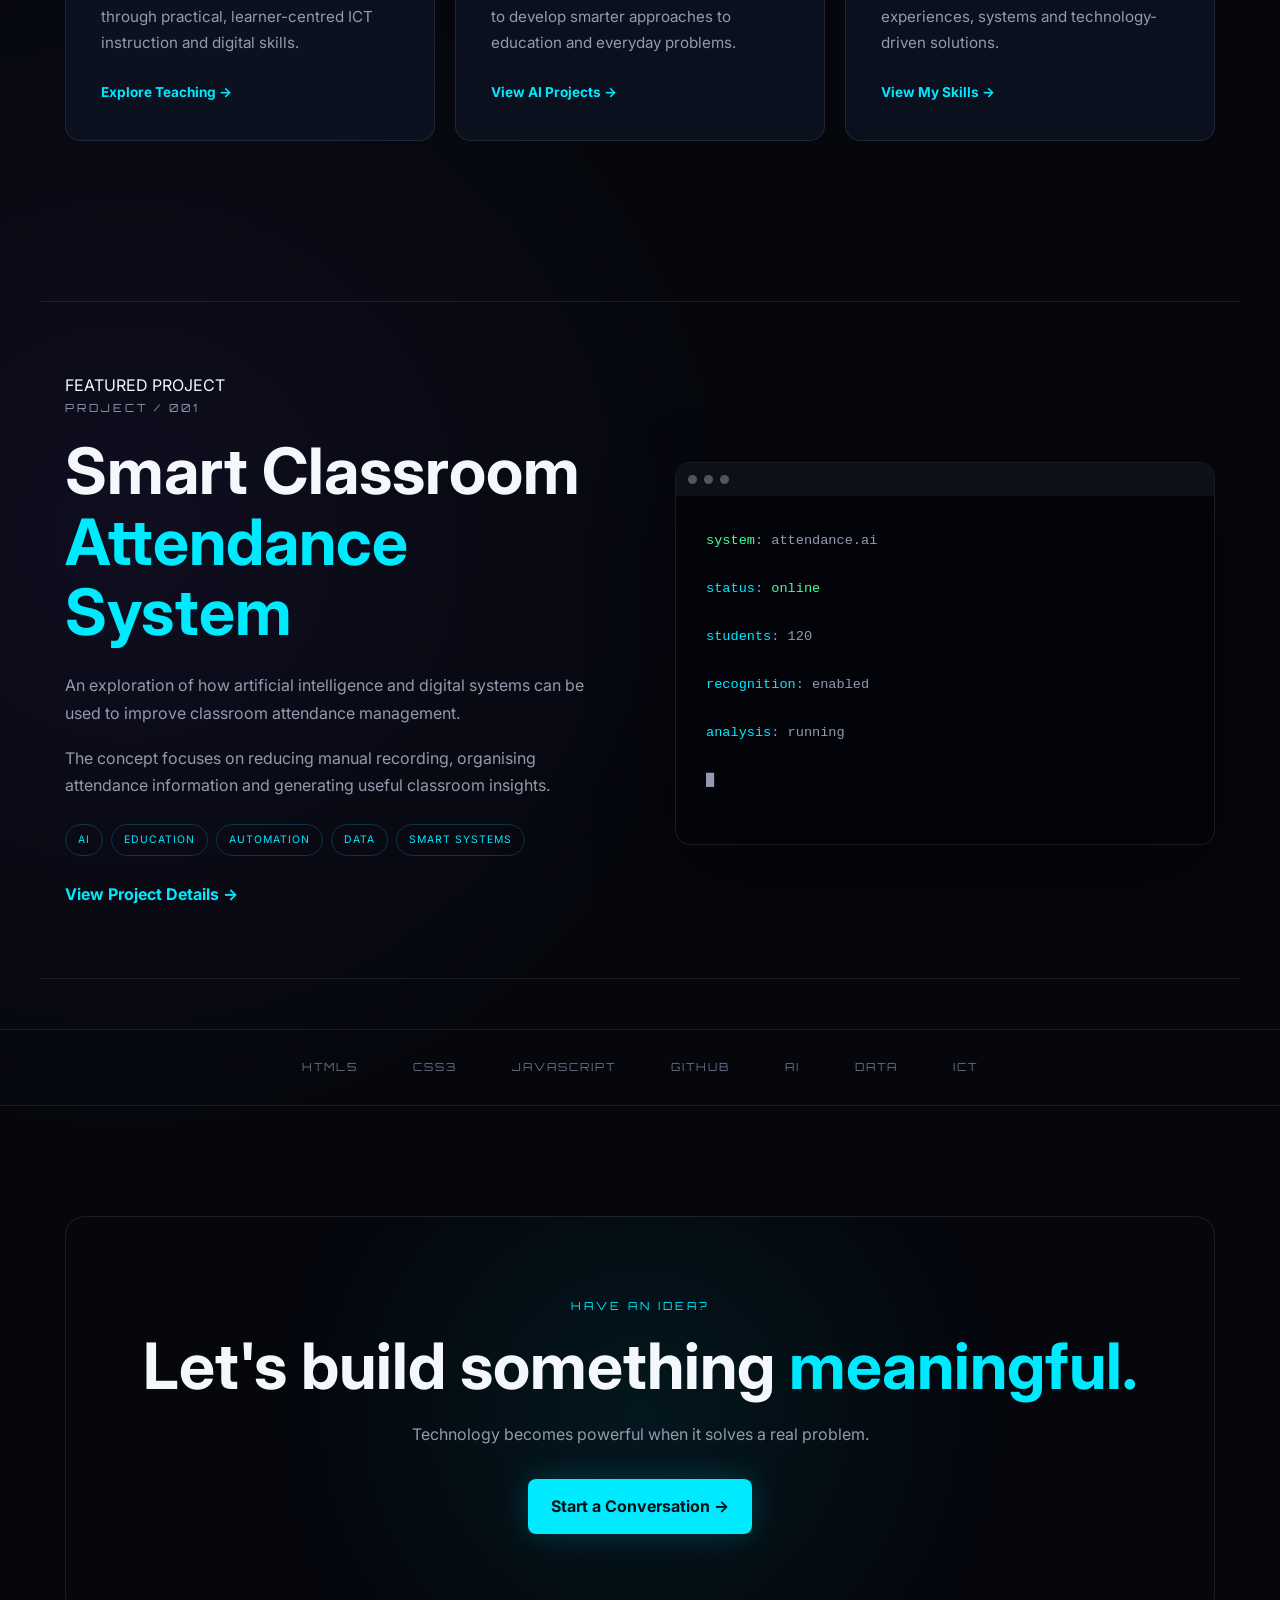
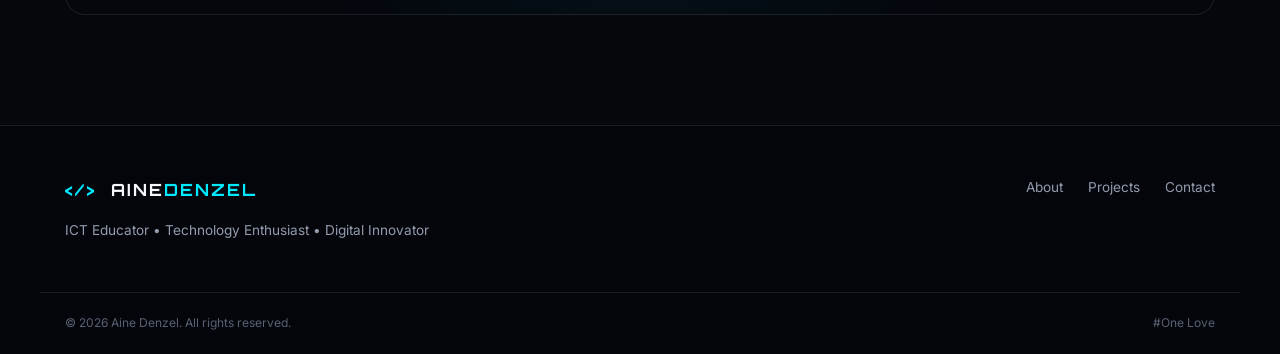
==== commit a406d489: "Update index.html" ====
--- a/index.html
+++ b/index.html
@@ -1,5 +1,6 @@
 <!DOCTYPE html>
 <html lang="en">
+```html
 <head>
     <meta charset="UTF-8">
     <meta name="viewport" content="width=device-width, initial-scale=1.0">
@@ -7,7 +8,50 @@
     <title>Aine Denzel | ICT Educator & Digital Innovator</title>
 
     <meta name="description"
-          content="Aine Denzel — ICT Educator, Technology Enthusiast and Digital Innovator.">
+          content="Aine Denzel — ICT Educator, Technology Enthusiast and Digital Innovator exploring education, technology, artificial intelligence and digital innovation.">
+
+    <meta name="author" content="Aine Denzel">
+
+    <meta name="keywords"
+          content="Aine Denzel, Aine Denzel Uganda, ICT Educator, ICT Teacher, Technology Enthusiast, Digital Innovator, Artificial Intelligence, ICT Education, Uganda">
+
+    <!-- Search engines -->
+    <meta name="robots" content="index, follow">
+
+    <!-- Open Graph / Social Sharing -->
+    <meta property="og:title"
+          content="Aine Denzel | ICT Educator & Digital Innovator">
+
+    <meta property="og:description"
+          content="ICT Educator, Technology Enthusiast and Digital Innovator exploring education, technology, AI and digital innovation.">
+
+    <meta property="og:type" content="website">
+
+    <meta property="og:url"
+          content="https://aine-denzel.github.io/">
+
+    <meta property="og:image"
+          content="https://aine-denzel.github.io/images/profile.jpg">
+
+    <!-- Person / Social Profile Identity -->
+    <script type="application/ld+json">
+    {
+      "@context": "https://schema.org",
+      "@type": "Person",
+      "name": "Aine Denzel",
+      "url": "https://aine-denzel.github.io/",
+      "image": "https://aine-denzel.github.io/images/profile.jpg",
+      "jobTitle": "ICT Educator",
+      "description": "ICT Educator, Technology Enthusiast and Digital Innovator.",
+      "sameAs": [
+        "https://www.facebook.com/aine.denziine",
+        "https://www.instagram.com/denzeliny/",
+        "https://x.com/denzel_iny",
+        "https://www.linkedin.com/in/denzelaine/",
+        "https://github.com/Aine-Denzel"
+      ]
+    }
+    </script>
 
     <link rel="stylesheet" href="css/style.css">
 
@@ -17,6 +61,8 @@
     <link href="https://fonts.googleapis.com/css2?family=Inter:wght@400;500;600;700;800&family=Orbitron:wght@500;600;700;800&display=swap"
           rel="stylesheet">
 </head>
+```
+
 
 <body>
 
